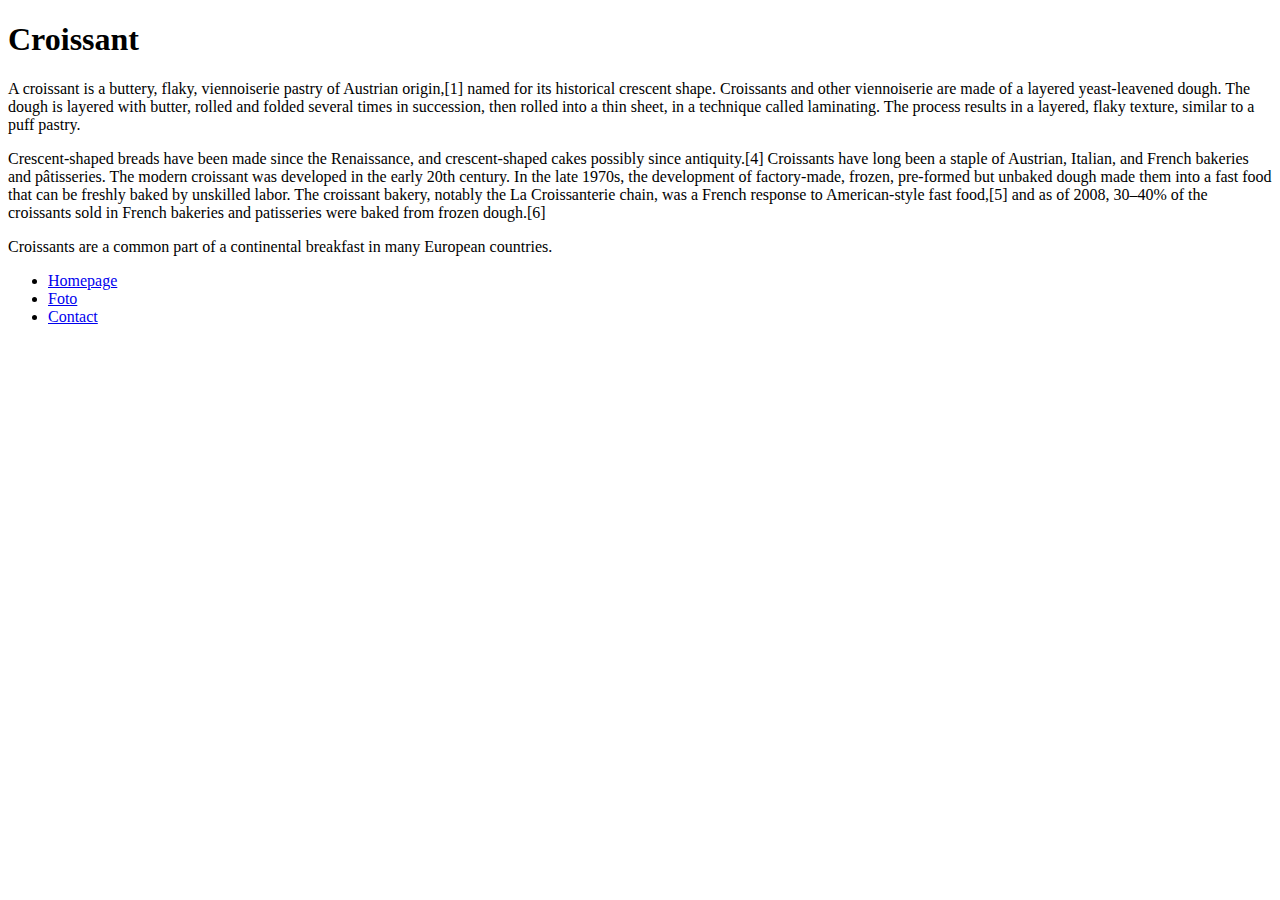
==== index.html @ c27d0d2c "Created croissant web page" ====
<!DOCTYPE html>
<html lang="en">
<head>
  <meta charset="UTF-8">
  <meta http-equiv="X-UA-Compatible" content="IE=edge">
  <meta name="viewport" content="width=device-width, initial-scale=1.0">
  <link 
  href="https://cdn.jsdelivr.net/npm/bootstrap@5.0.0-beta3/dist/css/bootstrap.min.css" 
  rel="stylesheet" 
  integrity="sha384-eOJMYsd53ii+scO/bJGFsiCZc+5NDVN2yr8+0RDqr0Ql0h+rP48ckxlpbzKgwra6" 
  crossorigin="anonymous">
  <title>Document</title>
</head>
<body>
  <h1>Croissant</h1>
  <p>
    A croissant is a buttery, flaky, viennoiserie pastry of Austrian origin,[1] named for its historical crescent shape. Croissants and other viennoiserie are made of a layered yeast-leavened dough. The dough is layered with butter, rolled and folded several times in succession, then rolled into a thin sheet, in a technique called laminating. The process results in a layered, flaky texture, similar to a puff pastry.</p> <p> Crescent-shaped breads have been made since the Renaissance, and crescent-shaped cakes possibly since antiquity.[4] Croissants have long been a staple of Austrian, Italian, and French bakeries and pâtisseries. The modern croissant was developed in the early 20th century. In the late 1970s, the development of factory-made, frozen, pre-formed but unbaked dough made them into a fast food that can be freshly baked by unskilled labor. The croissant bakery, notably the La Croissanterie chain, was a French response to American-style fast food,[5] and as of 2008, 30–40% of the croissants sold in French bakeries and patisseries were baked from frozen dough.[6]
</p>
<p>Croissants are a common part of a continental breakfast in many European countries.</p> 
<ul>
  <li> <a href="index.html">Homepage</a></li>
  <li> <a href="foto.html">Foto</a> </li>
  <li> <a href="contact.html">Contact</a></li>
</ul>
</body>
</html>
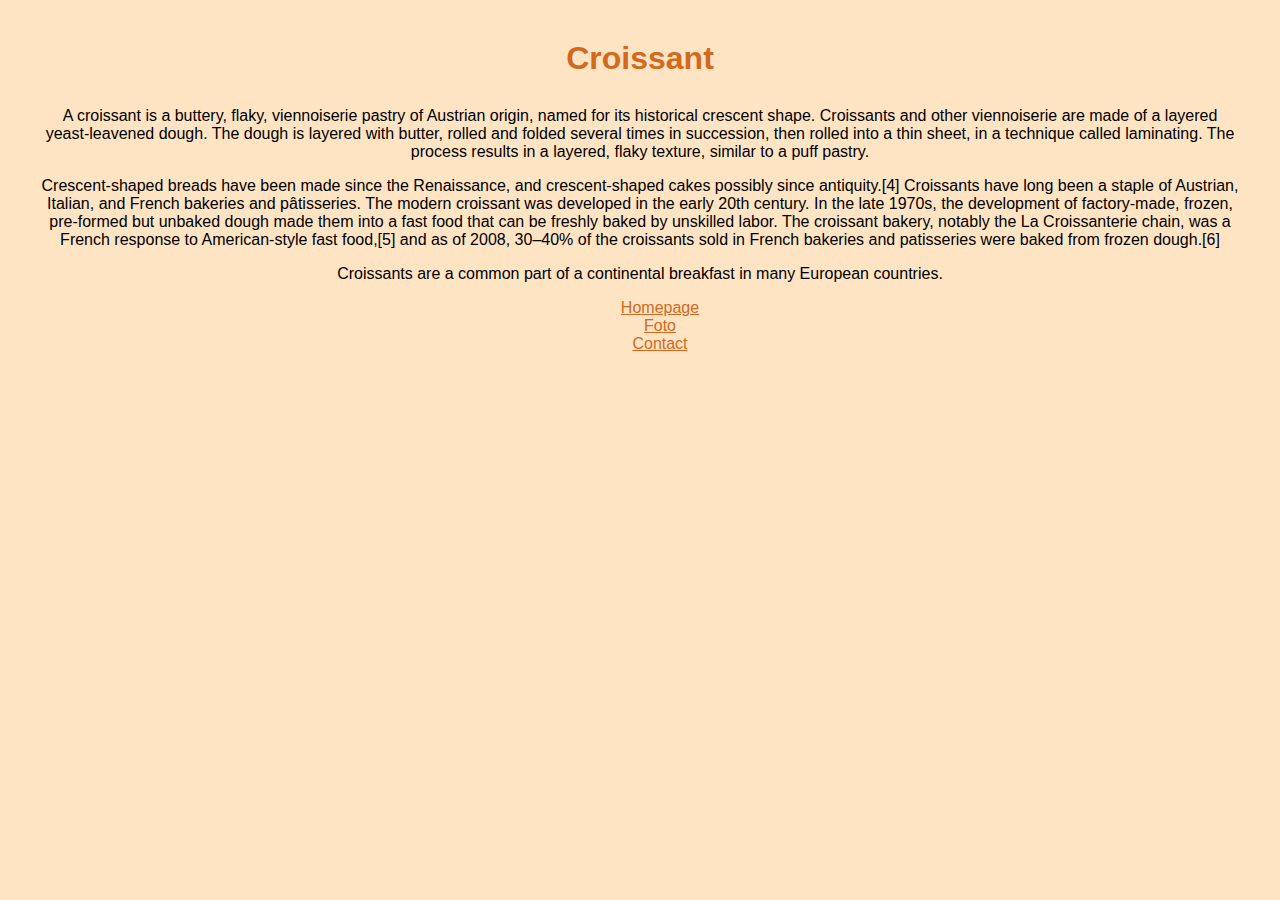
==== commit 3abb0c09: "Added style" ====
--- a/index.html
+++ b/index.html
@@ -9,18 +9,22 @@
   rel="stylesheet" 
   integrity="sha384-eOJMYsd53ii+scO/bJGFsiCZc+5NDVN2yr8+0RDqr0Ql0h+rP48ckxlpbzKgwra6" 
   crossorigin="anonymous">
+  <link rel="stylesheet" href="src/styles.css">
   <title>Document</title>
 </head>
 <body>
   <h1>Croissant</h1>
-  <p>
-    A croissant is a buttery, flaky, viennoiserie pastry of Austrian origin,[1] named for its historical crescent shape. Croissants and other viennoiserie are made of a layered yeast-leavened dough. The dough is layered with butter, rolled and folded several times in succession, then rolled into a thin sheet, in a technique called laminating. The process results in a layered, flaky texture, similar to a puff pastry.</p> <p> Crescent-shaped breads have been made since the Renaissance, and crescent-shaped cakes possibly since antiquity.[4] Croissants have long been a staple of Austrian, Italian, and French bakeries and pâtisseries. The modern croissant was developed in the early 20th century. In the late 1970s, the development of factory-made, frozen, pre-formed but unbaked dough made them into a fast food that can be freshly baked by unskilled labor. The croissant bakery, notably the La Croissanterie chain, was a French response to American-style fast food,[5] and as of 2008, 30–40% of the croissants sold in French bakeries and patisseries were baked from frozen dough.[6]
-</p>
-<p>Croissants are a common part of a continental breakfast in many European countries.</p> 
-<ul>
-  <li> <a href="index.html">Homepage</a></li>
-  <li> <a href="foto.html">Foto</a> </li>
-  <li> <a href="contact.html">Contact</a></li>
+  <div class="container text-sm-start">
+    <p>
+      A croissant is a buttery, flaky, viennoiserie pastry of Austrian origin, named for its historical crescent shape. Croissants and other viennoiserie are made of a layered yeast-leavened dough. The dough is layered with butter, rolled and folded several times in succession, then rolled into a thin sheet, in a technique called laminating. The process results in a layered, flaky texture, similar to a puff pastry.</p> <p> Crescent-shaped breads have been made since the Renaissance, and crescent-shaped cakes possibly since antiquity.[4] Croissants have long been a staple of Austrian, Italian, and French bakeries and pâtisseries. The modern croissant was developed in the early 20th century. In the late 1970s, the development of factory-made, frozen, pre-formed but unbaked dough made them into a fast food that can be freshly baked by unskilled labor. The croissant bakery, notably the La Croissanterie chain, was a French response to American-style fast food,[5] and as of 2008, 30–40% of the croissants sold in French bakeries and patisseries were baked from frozen dough.[6]
+  </p>
+  <p>Croissants are a common part of a continental breakfast in many European countries.</p> 
+  </div>
+  
+<ul class="d-flex justify-content-evenly">
+  <li> <a href="index.html" class="btn btn-outline-primary">Homepage</a></li>
+  <li> <a href="foto.html" class="btn btn-outline-primary">Foto</a> </li>
+  <li> <a href="contact.html" class="btn btn-outline-primary" >Contact</a></li>
 </ul>
 </body>
 </html>--- a/src/styles.css
+++ b/src/styles.css
@@ -0,0 +1,24 @@
+body{
+  font-family: Arial, Helvetica, sans-serif;
+  background-color: bisque;
+  margin: 40px;
+  text-align: center;
+}
+
+h1{
+  color: chocolate;
+  margin: 30px;
+}
+
+ul{
+  list-style: none;
+  }
+
+  .btn{
+    padding: 10px 20px 10px 20px;
+    border-color: chocolate;
+    color: chocolate;
+    margin: 30px;
+  }
+
+  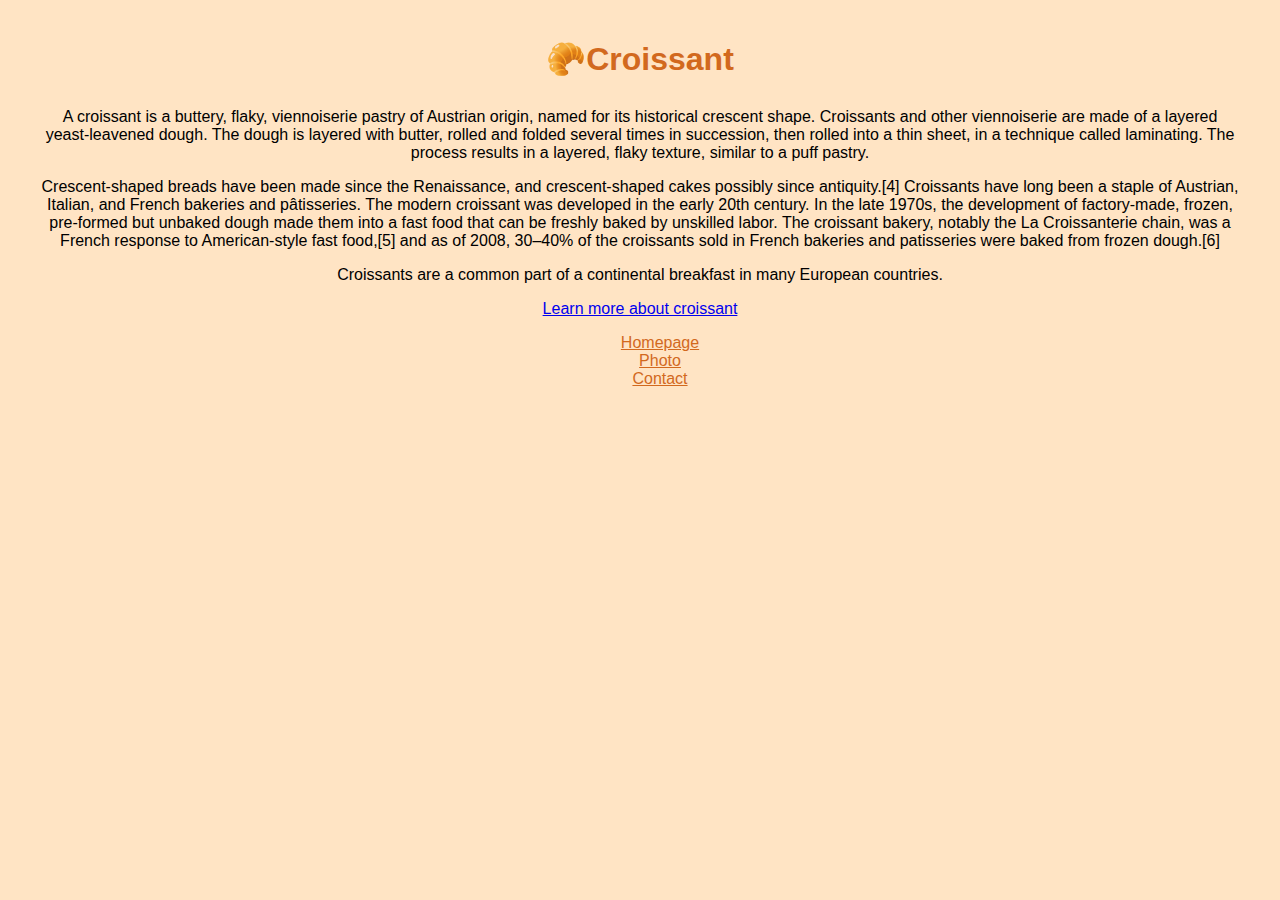
==== commit 2295061e: "Chainge pages by SEO" ====
--- a/index.html
+++ b/index.html
@@ -4,26 +4,28 @@
   <meta charset="UTF-8">
   <meta http-equiv="X-UA-Compatible" content="IE=edge">
   <meta name="viewport" content="width=device-width, initial-scale=1.0">
+  <meta name="description" content="Information about croissant: when and were was created croissant. How popular is croissant?">
   <link 
   href="https://cdn.jsdelivr.net/npm/bootstrap@5.0.0-beta3/dist/css/bootstrap.min.css" 
   rel="stylesheet" 
   integrity="sha384-eOJMYsd53ii+scO/bJGFsiCZc+5NDVN2yr8+0RDqr0Ql0h+rP48ckxlpbzKgwra6" 
   crossorigin="anonymous">
   <link rel="stylesheet" href="src/styles.css">
-  <title>Document</title>
+  <title>Croissant - Croissant.cz</title>
 </head>
 <body>
-  <h1>Croissant</h1>
+  <h1>🥐Croissant</h1>
   <div class="container text-sm-start">
     <p>
       A croissant is a buttery, flaky, viennoiserie pastry of Austrian origin, named for its historical crescent shape. Croissants and other viennoiserie are made of a layered yeast-leavened dough. The dough is layered with butter, rolled and folded several times in succession, then rolled into a thin sheet, in a technique called laminating. The process results in a layered, flaky texture, similar to a puff pastry.</p> <p> Crescent-shaped breads have been made since the Renaissance, and crescent-shaped cakes possibly since antiquity.[4] Croissants have long been a staple of Austrian, Italian, and French bakeries and pâtisseries. The modern croissant was developed in the early 20th century. In the late 1970s, the development of factory-made, frozen, pre-formed but unbaked dough made them into a fast food that can be freshly baked by unskilled labor. The croissant bakery, notably the La Croissanterie chain, was a French response to American-style fast food,[5] and as of 2008, 30–40% of the croissants sold in French bakeries and patisseries were baked from frozen dough.[6]
   </p>
   <p>Croissants are a common part of a continental breakfast in many European countries.</p> 
   </div>
+  <a href="https://en.wikipedia.org/wiki/Croissant">Learn more about croissant</a>
   
 <ul class="d-flex justify-content-evenly">
   <li> <a href="index.html" class="btn btn-outline-primary">Homepage</a></li>
-  <li> <a href="foto.html" class="btn btn-outline-primary">Foto</a> </li>
+  <li> <a href="photo.html" class="btn btn-outline-primary">Photo</a> </li>
   <li> <a href="contact.html" class="btn btn-outline-primary" >Contact</a></li>
 </ul>
 </body>
